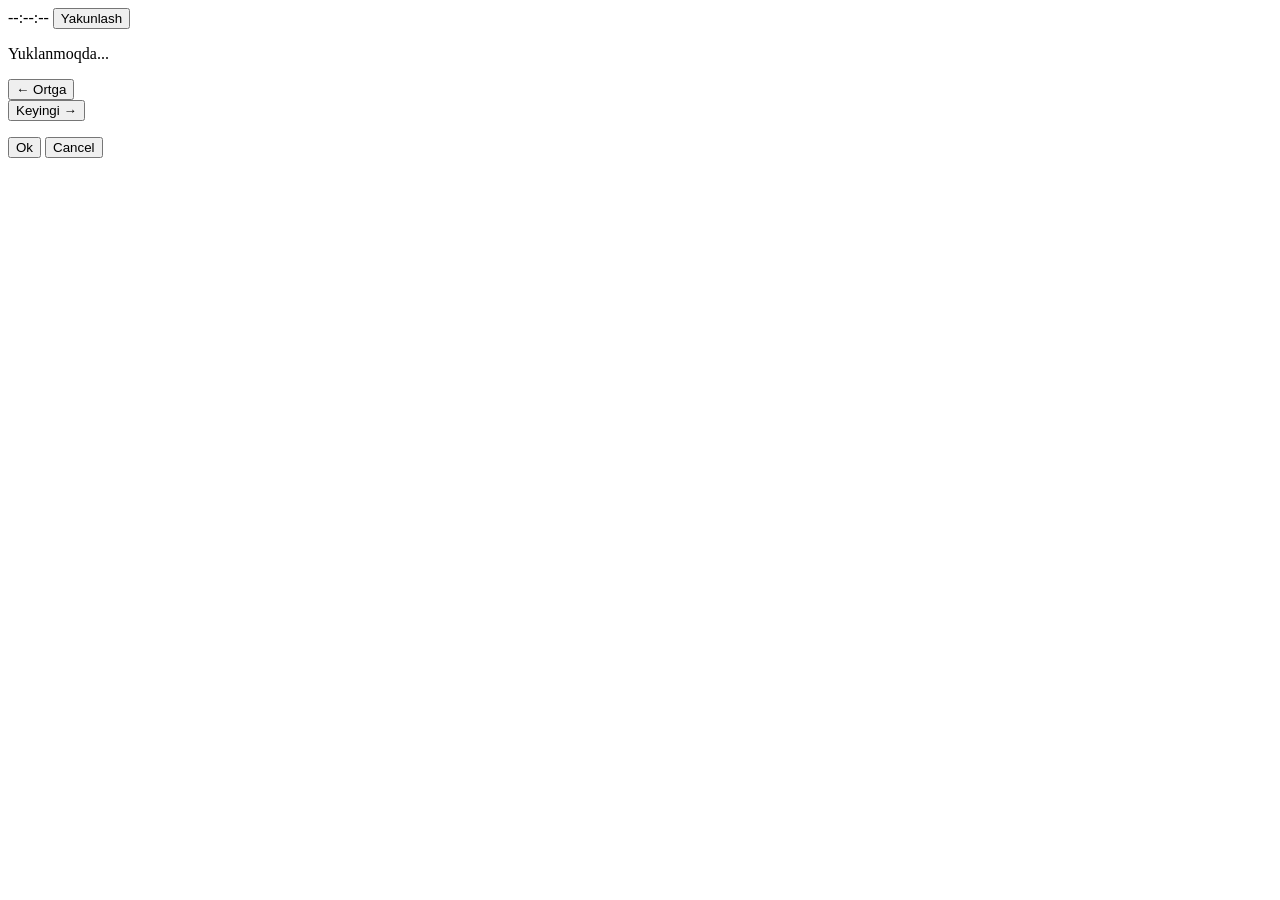
==== webapp/index.html @ 54d185ec "Webapp dizayni: navy + oltin, Nargiza Olimovna akademiyasi brendi Co-Authored-By: Claude Sonnet 5.5 " ====
<!doctype html>
<html lang="uz">
<head>
<meta charset="utf-8" />
<meta name="viewport" content="width=device-width, initial-scale=1" />
<title>Milliy sertifikat testi</title>
<script src="https://telegram.org/js/telegram-web-app.js"></script>
<link rel="stylesheet" href="/static/style.css?v=4" />
</head>
<body>
  <div id="app">
    <header id="top-bar">
      <span id="timer">--:--:--</span>
      <button id="finish-btn" class="danger small">Yakunlash</button>
    </header>

    <main id="question-area">
      <p>Yuklanmoqda...</p>
    </main>

    <nav id="nav-bar">
      <button id="prev-btn">← Ortga</button>
      <div id="progress"></div>
      <button id="next-btn">Keyingi →</button>
    </nav>
  </div>

  <div id="confirm-modal" class="modal hidden">
    <div class="modal-box">
      <p id="confirm-text"></p>
      <div class="modal-actions">
        <button id="confirm-ok">Ok</button>
        <button id="confirm-cancel">Cancel</button>
      </div>
    </div>
  </div>

  <script src="/static/app.js?v=3"></script>
</body>
</html>
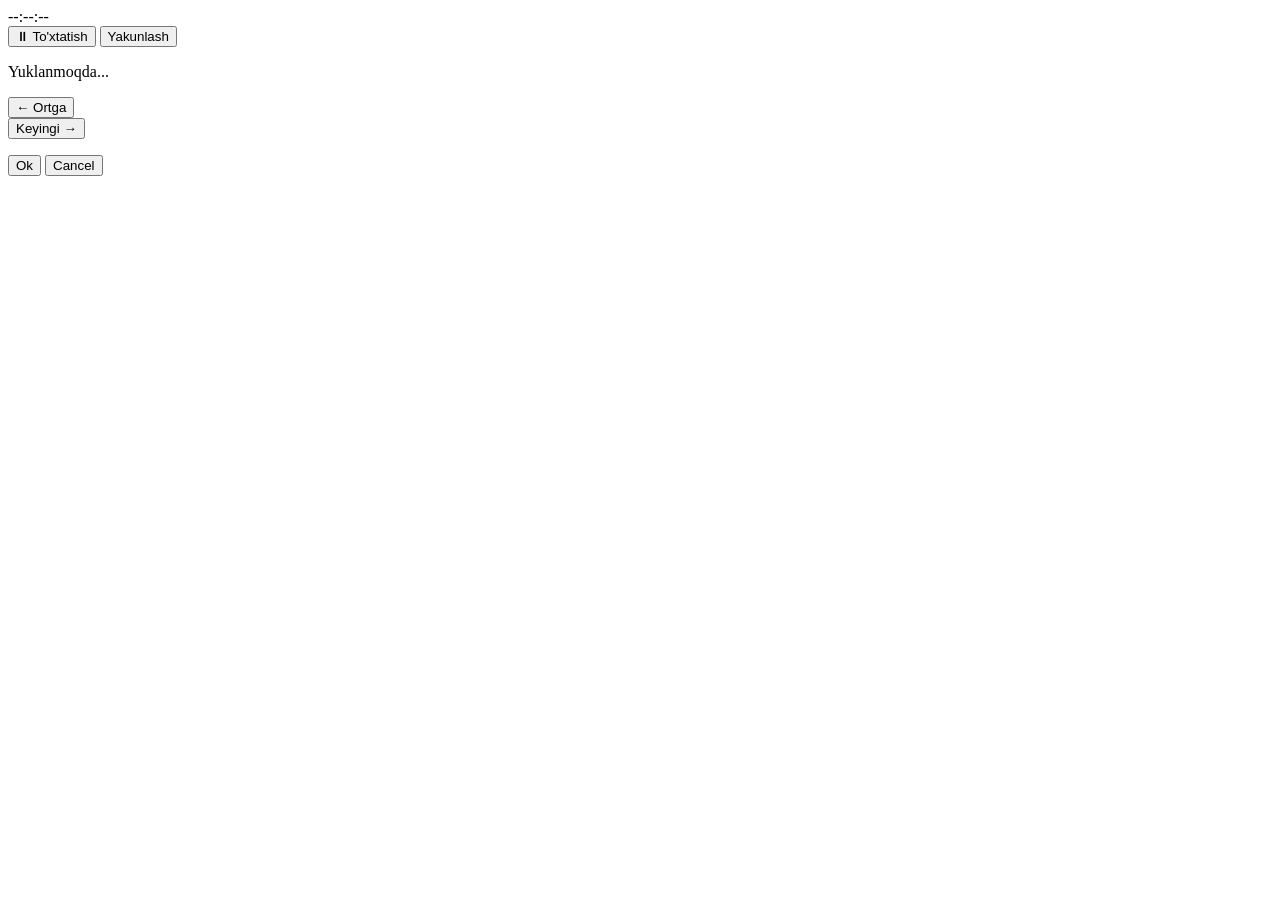
==== commit 590b1958: "Vaqtincha to'xtatish tugmasi; Davom ettirish faqat tugallanmagan testi borlarga Co-Authored-By: Clau" ====
--- a/webapp/index.html
+++ b/webapp/index.html
@@ -5,13 +5,16 @@
 <meta name="viewport" content="width=device-width, initial-scale=1" />
 <title>Milliy sertifikat testi</title>
 <script src="https://telegram.org/js/telegram-web-app.js"></script>
-<link rel="stylesheet" href="/static/style.css?v=4" />
+<link rel="stylesheet" href="/static/style.css?v=7" />
 </head>
 <body>
   <div id="app">
     <header id="top-bar">
       <span id="timer">--:--:--</span>
-      <button id="finish-btn" class="danger small">Yakunlash</button>
+      <div class="top-actions">
+        <button id="pause-btn" class="small pause">⏸ To'xtatish</button>
+        <button id="finish-btn" class="danger small">Yakunlash</button>
+      </div>
     </header>
 
     <main id="question-area">
@@ -35,6 +38,6 @@
     </div>
   </div>
 
-  <script src="/static/app.js?v=3"></script>
+  <script src="/static/app.js?v=8"></script>
 </body>
 </html>
